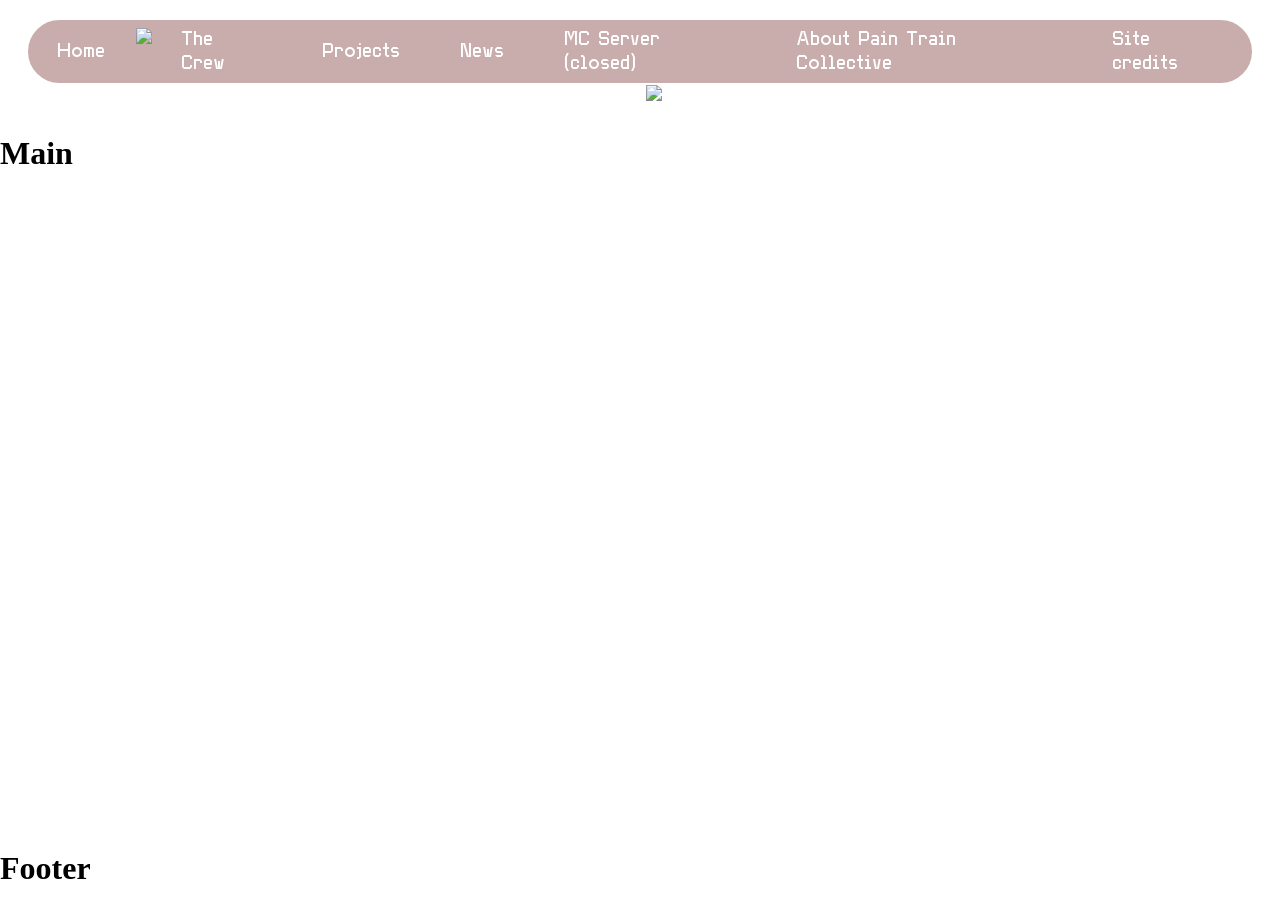
==== index.html @ ef08a2a0 "Pages test 1" ====
<!DOCTYPE html>
<html lang="en">
<head>
    <meta charset="UTF-8">
    <meta name="viewport" content="width=device-width, initial-scale=1.0">
    <title>Pain Train Collective Site</title>
    <link rel="stylesheet" href="CSS/Fonts.css">
    <link rel="stylesheet" href="CSS/index.css">
    <link rel="stylesheet" href="CSS/Navbar.css">

</head>
<body>
    <header>
        <nav>
            <input type="checkbox" id='active-sidebar'>
            <label for="active-sidebar" class="sidebar-open">
                <img src="Images/Open.png" width="32px" height="32px">
            </label>
            <img src="Images/PainTrainLogo.png" class="NavLogo-1">

            <div class="container-links">
                <label for="active-sidebar" class="sidebar-close">
                    <img src="Images/Close.png" width="32px" height="32px">
                </label>

            <a class="Home" href="#">Home</a>
            <img class="NavLogo-2" src="Images/PainTrainLogo.png">
            <a class="Crew" href="#">The Crew</a>
            <a class="Projects" href="#">Projects</a>
            <a class="News" href="#">News</a>
            <a class="MCserver" href="#">MC Server (closed)</a>
            <a class="AboutUs" href="#">About Pain Train Collective</a>
            <a class="Credits" href="#">Site credits</a>
            </div>
        </nav>

        <div class="Welcoming">
            <div class="inner-welcoming">
                <h1>Welcome to the</h1>
                <img src="Images/PainTrainLogo.png">
                <h1>Official Site!</h1>
            </div>
            <p>Thanks for visiting, and we hope you have fun looking around.</p>
        </div>

    </header>


    <main>
        <h1>Main</h1>
    </main>
    


    <footer>
        <h1>Footer</h1>
    </footer>


</body>
</html>
---- CSS/Fonts.css ----
@font-face {
  font-family: LightSans; /* set name */
  src: url(../Fonts/TypeLightSans.woff2); /* url of the font */
}

@font-face {
  font-family: Njal; /* set name */
  src: url(../Fonts/NjalBold-gx4E5.woff2); /* url of the font */
}
---- CSS/index.css ----
*{
    padding: 0;
    margin: 0;
}
:root {
    /* If this gets displayed, something messed up. meaning more work  /:  ) */
    background-image: url('../Images/BGs/DisplayERROR.png');
    background-size: 100%;
}
html, body {
    height: 100%;
    margin: 0;
}
body {
    display: flex;
    flex-direction: column;
}
header {
    height: 15vh;
}
main {
    flex: 1;
}
footer {
    height: 50px;
}
/* Don't mess with the above */

.Welcoming {
    display: flex;
    flex-direction: column;
}
.inner-welcoming {
    display: flex;
    flex-direction: row;
    justify-content: center;
    align-items: center;
}

.inner-welcoming h1 {
    font-family: Njal;
    color: white;
}

.inner-welcoming img {
    height: 8vh;
    padding-left: 2vw;
    padding-right: 2vw;
}

.Welcoming p {
    font-family: Njal;
    color: white;
    align-self: center;
}




























/* Extra small devices (phones, 600px and down) */
@media only screen and (max-width: 600px) {
    :root {
        background-image: url('../Images/BGs/600px.png');
        background-size: 100%;
    }
    .Welcoming {
        display: flex;
        flex-direction: column;
        justify-content: center;
        align-content: center;
        align-items: center;
    }

    .inner-welcoming {
        display: flex;
        flex-direction: row;
    }

    .inner-welcoming h1 {
        font-family: njal;
        color: white;
        font-size: large;
        align-self: center;
    }
    .inner-welcoming img {
        height: 6vh;
        padding-left: 2vw;
        padding-right: 2vw;
    }
    .Welcoming p {
        
    }
}

/* Small devices (portrait tablets and large phones, 600px and up) */
@media only screen and (min-width: 600px) {
    :root {
        background-image: url('../Images/BGs/TriedBG9.16.png');
        background-size: 100%;
    }
}

/* Medium devices (landscape tablets, 768px and up) */
@media only screen and (min-width: 768px) {
    :root {
        background-image: url('../Images/BGs/TriedBG9.16.png');
        background-size: 100%;
    }
}

/* Large devices (laptops/desktops, 992px and up) */
@media only screen and (min-width: 992px) {
    :root {
        background-image: url('../Images/BGs/SiteBG1.jpg');
        background-size: 100%;
    }
}

/* Extra large devices (large laptops and desktops, 1200px and up) */
@media only screen and (min-width: 1200px) {
    :root {
        background-image: url('../Images/BGs/SiteBG1.jpg');
        background-size: 100%;
    }

}

/* For 1920x1080p displays) */
@media only screen and (min-width: 1900px) {
    :root {
        background-image: url('../Images/BGs/SiteBG1.jpg');
        background-size: 100%;
    }

}



/* Hopefully this goes used 
@media only screen and (min-width: 1300px) {

}

@media only screen and (min-width: 1560px) {

}
*/
---- CSS/Navbar.css ----
nav {
    display: flex;
    height: 7vh;
    min-height: 60px;
    justify-content: flex-end;
    align-content: center;
    border-color: white;
    border-style: solid;
    border-width: 2px;
    border-radius: 50px;
    margin-left: 2vw;
    margin-right: 2vw;
    margin-top: 2vh;
    background-color: hsl(359, 23%, 47%, 50%);
}

nav .NavLogo-1 {
    display: none;
}

nav .NavLogo-2 {
    height: 3.6vw;
    margin-right: auto;
}

.container-links {
    height: 100%;
    width: 100%;
    display: flex;
    flex-direction: row;
    align-items: center;
}

nav a {
    height: 100%;
    padding: 0 30px;
    display: flex;
    align-items: center;
    text-decoration: none;
    color: white;
    font-family: Lightsans;
    font-size: larger;
}

nav a:hover {
    color: red;
}

.NavLogo {
    height: 6vh;
    margin-right: auto;
}

#active-sidebar, .sidebar-open, .sidebar-close {
    display: none;
}

@media only screen and (max-width: 982px) {
    .container-links {
        display: none;
        flex-direction: column;
        align-items: flex-start;
        position: fixed;
        top: 0;
        right: 0;
        z-index: 10;
        width: 60%;
        background-color: hsl(359, 23%, 47%, 50%);
        backdrop-filter: blur(10px);
    }

    nav .NavLogo-1 {
        display: flex;
        flex-direction: row;
        justify-self: center;
        align-self: center;
        height: 6vh;
        padding-right: 10px;
    }

    .NavLogo-2 {
        display: none;
    }
    
    .sidebar-open {
        display: flex;
        width: 32px;
        height: 32px;
        margin-left: 5vw;
        margin-right: auto;
        align-self: center;
        justify-self: center;
    }

    nav a {
        font-size: x-large;
        box-sizing: border-box;
        height: auto;
        width: 100%;
        padding: 3vh 30px;
        justify-content: flex-start;
    }

    .sidebar-open, .sidebar-close {
        display: block;
    }

    #active-sidebar:checked ~ .container-links {
        display: flex;
    }
}
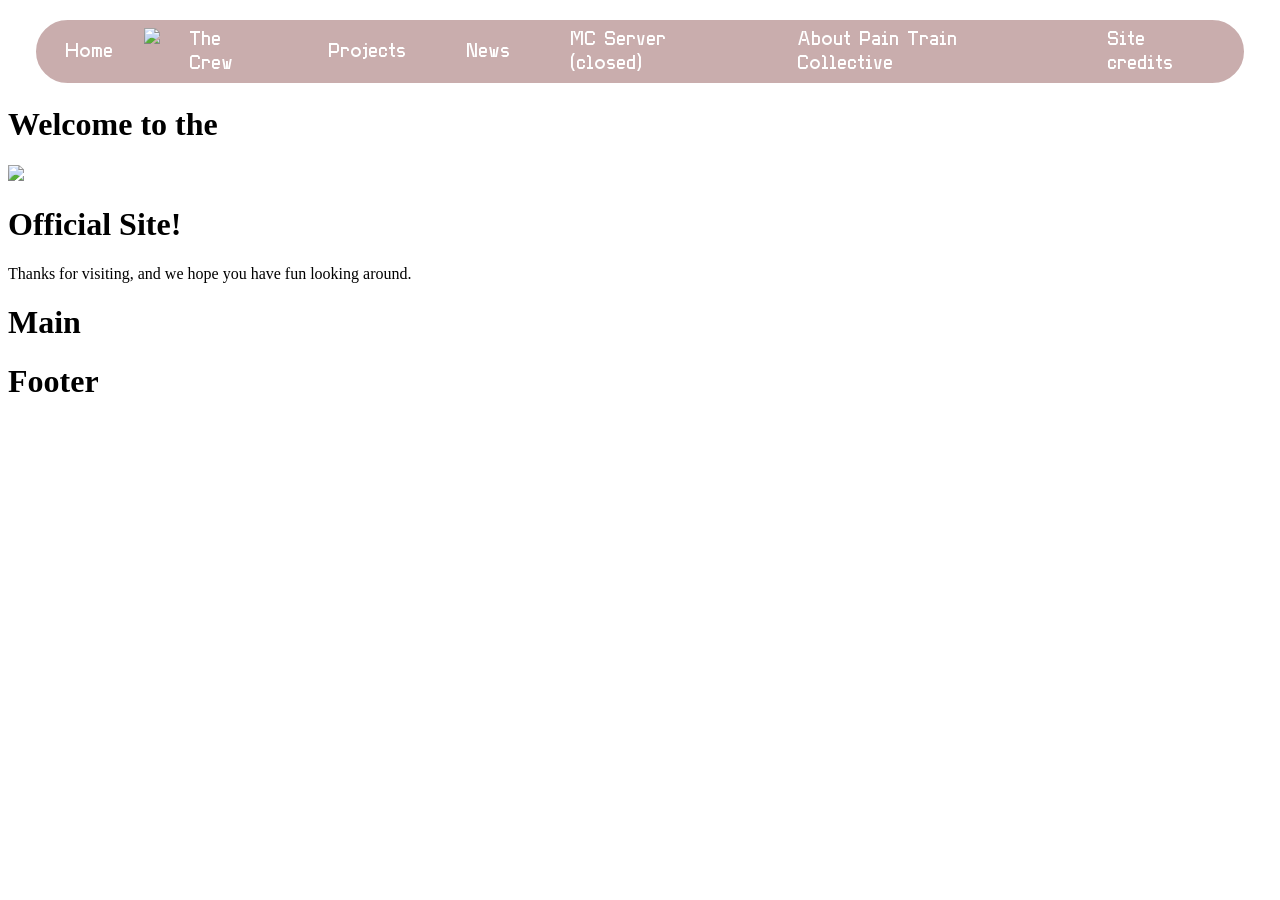
==== commit 4a72cc83: "Page test 3" ====
--- a/index.html
+++ b/index.html
@@ -5,7 +5,7 @@
     <meta name="viewport" content="width=device-width, initial-scale=1.0">
     <title>Pain Train Collective Site</title>
     <link rel="stylesheet" href="CSS/Fonts.css">
-    <link rel="stylesheet" href="CSS/index.css">
+    <link rel="stylesheet" href="CSS/Index.css">
     <link rel="stylesheet" href="CSS/Navbar.css">
 
 </head>
@@ -14,17 +14,17 @@
         <nav>
             <input type="checkbox" id='active-sidebar'>
             <label for="active-sidebar" class="sidebar-open">
-                <img src="Images/Open.png" width="32px" height="32px">
+                <img src='./images/Open.png' width="32px" height="32px">
             </label>
-            <img src="Images/PainTrainLogo.png" class="NavLogo-1">
+            <img src='./images/logo.png' class="NavLogo-1">
 
             <div class="container-links">
                 <label for="active-sidebar" class="sidebar-close">
-                    <img src="Images/Close.png" width="32px" height="32px">
+                    <img src='./images/close.png' width="32px" height="32px">
                 </label>
 
             <a class="Home" href="#">Home</a>
-            <img class="NavLogo-2" src="Images/PainTrainLogo.png">
+            <img class="NavLogo-2" src='./images/logo.png'>
             <a class="Crew" href="#">The Crew</a>
             <a class="Projects" href="#">Projects</a>
             <a class="News" href="#">News</a>
@@ -37,7 +37,7 @@
         <div class="Welcoming">
             <div class="inner-welcoming">
                 <h1>Welcome to the</h1>
-                <img src="Images/PainTrainLogo.png">
+                <img src='./images/logo.png'>
                 <h1>Official Site!</h1>
             </div>
             <p>Thanks for visiting, and we hope you have fun looking around.</p>
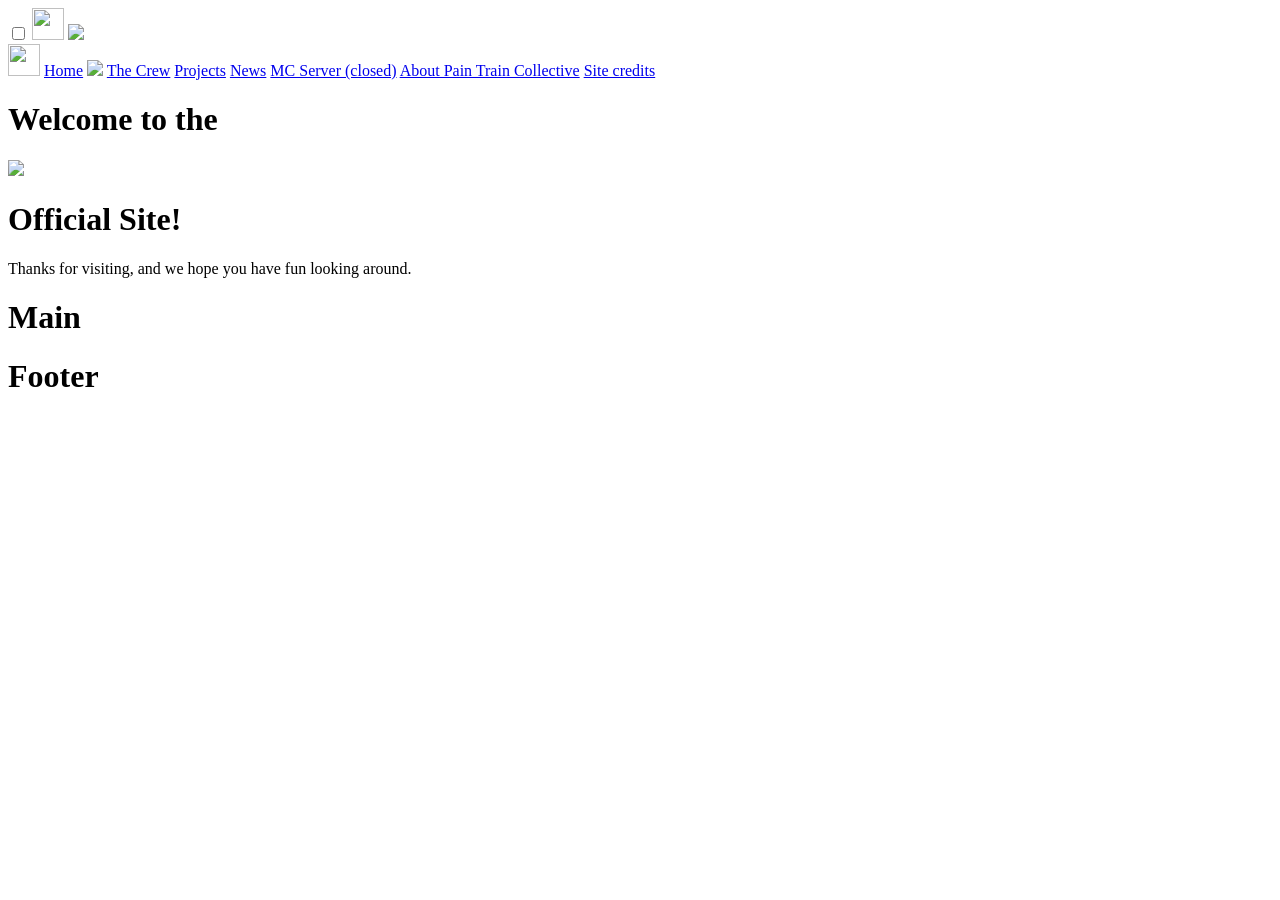
==== commit 48d2b439: "Page Test 3.9" ====
--- a/index.html
+++ b/index.html
@@ -14,17 +14,17 @@
         <nav>
             <input type="checkbox" id='active-sidebar'>
             <label for="active-sidebar" class="sidebar-open">
-                <img src='./images/Open.png' width="32px" height="32px">
+                <img src='./Images/OpenIcon.png' width="32px" height="32px">
             </label>
-            <img src='./images/logo.png' class="NavLogo-1">
+            <img src='./Images/PTClogo.png' class="NavLogo-1">
 
             <div class="container-links">
                 <label for="active-sidebar" class="sidebar-close">
-                    <img src='./images/close.png' width="32px" height="32px">
+                    <img src='./Images/OpenIcon.png' width="32px" height="32px">
                 </label>
 
             <a class="Home" href="#">Home</a>
-            <img class="NavLogo-2" src='./images/logo.png'>
+            <img class="NavLogo-2" src='./Images/PTClogo.png'>
             <a class="Crew" href="#">The Crew</a>
             <a class="Projects" href="#">Projects</a>
             <a class="News" href="#">News</a>
@@ -37,7 +37,7 @@
         <div class="Welcoming">
             <div class="inner-welcoming">
                 <h1>Welcome to the</h1>
-                <img src='./images/logo.png'>
+                <img src='./Images/PTClogo.png'>
                 <h1>Official Site!</h1>
             </div>
             <p>Thanks for visiting, and we hope you have fun looking around.</p>
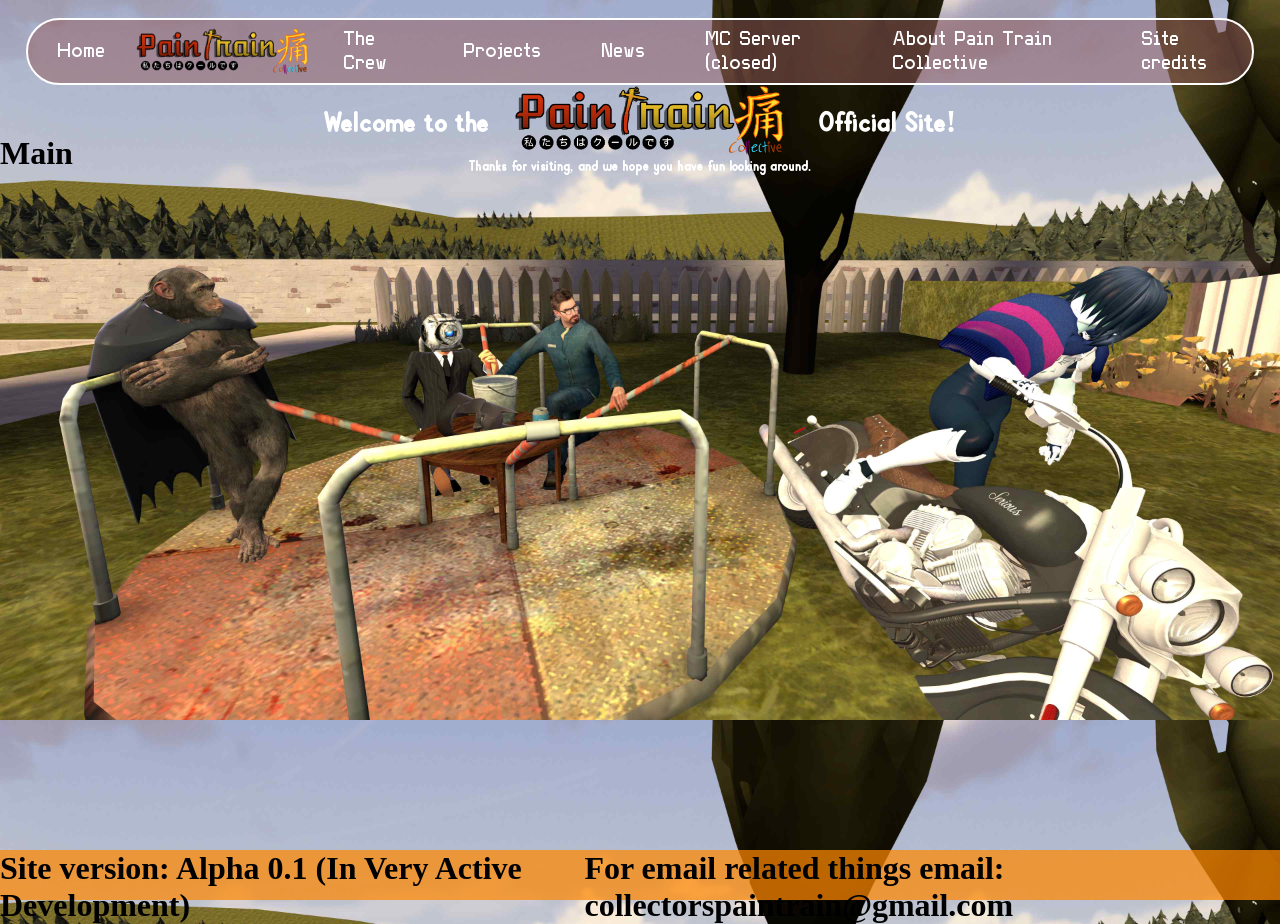
==== commit de113d97: "Last update for a while. Next commit will be big!" ====
--- a/index.html
+++ b/index.html
@@ -20,7 +20,7 @@
 
             <div class="container-links">
                 <label for="active-sidebar" class="sidebar-close">
-                    <img src='./Images/OpenIcon.png' width="32px" height="32px">
+                    <img src='./Images/CloseIcon.png' width="32px" height="32px">
                 </label>
 
             <a class="Home" href="#">Home</a>
@@ -53,7 +53,8 @@
 
 
     <footer>
-        <h1>Footer</h1>
+        <h1 class="Site-version">Site version: Alpha 0.1 (In Very Active Development)</h1>
+        <h1 class="email">For email related things email: collectorspaintrain@gmail.com</h1>
     </footer>
 
 
--- a/CSS/Fonts.css
+++ b/CSS/Fonts.css
@@ -0,0 +1,9 @@
+@font-face {
+  font-family: LightSans; /* set name */
+  src: url(../Fonts/TypeLightSans.woff2); /* url of the font */
+}
+
+@font-face {
+  font-family: Njal; /* set name */
+  src: url(../Fonts/NjalBold-gx4E5.woff2); /* url of the font */
+}
--- a/CSS/Index.css
+++ b/CSS/Index.css
@@ -0,0 +1,179 @@
+*{
+    padding: 0;
+    margin: 0;
+}
+:root {
+    /* If this gets displayed, something messed up. meaning more work  /:  ) */
+    background-image: url('./../Images/Backgrounds/DisplayERROR.png');
+    background-size: 100%;
+}
+html, body {
+    height: 100%;
+    margin: 0;
+}
+body {
+    display: flex;
+    flex-direction: column;
+}
+header {
+    height: 15vh;
+}
+main {
+    flex: 1;
+}
+footer {
+    height: 50px;
+}
+/* Don't mess with the above */
+
+.Welcoming {
+    display: flex;
+    flex-direction: column;
+}
+.inner-welcoming {
+    display: flex;
+    flex-direction: row;
+    justify-content: center;
+    align-items: center;
+}
+
+.inner-welcoming h1 {
+    font-family: Njal;
+    color: white;
+}
+
+.inner-welcoming img {
+    height: 8vh;
+    padding-left: 2vw;
+    padding-right: 2vw;
+}
+
+.Welcoming p {
+    font-family: Njal;
+    color: white;
+    align-self: center;
+}
+
+footer {
+    display: flex;
+    flex-direction: row;
+    background-color: rgba(255, 136, 0, 0.718);
+}
+
+footer .Site-version {
+    margin-right: auto;
+}
+
+
+
+
+
+
+
+
+
+
+
+
+
+
+
+
+
+
+
+
+
+
+
+
+/* Extra small devices (phones, 600px and down) */
+@media only screen and (max-width: 600px) {
+    :root {
+        background-image: url('./../Images/Backgrounds/TriedBG9.16.png');
+        background-size: 100%;
+    }
+    .Welcoming {
+        display: flex;
+        flex-direction: column;
+        justify-content: center;
+        align-content: center;
+        align-items: center;
+    }
+
+    .inner-welcoming {
+        display: flex;
+        flex-direction: row;
+    }
+
+    .inner-welcoming h1 {
+        font-family: njal;
+        color: white;
+        font-size: large;
+        align-self: center;
+    }
+    .inner-welcoming img {
+        height: 6vh;
+        padding-left: 2vw;
+        padding-right: 2vw;
+    }
+
+    footer h1 {
+        font-size: small;
+    }
+}
+
+/* Small devices (portrait tablets and large phones, 600px and up) */
+@media only screen and (min-width: 600px) {
+    :root {
+        background-image: url('./../Images/Backgrounds/TriedBG9.16.png');
+        background-size: 100%;
+    }
+}
+
+/* Medium devices (landscape tablets, 768px and up) */
+@media only screen and (min-width: 768px) {
+    :root {
+        background-image: url('./../Images/Backgrounds/TriedBG9.16.png');
+        background-size: 100%;
+    }
+}
+
+/* Large devices (laptops/desktops, 992px and up) */
+@media only screen and (min-width: 992px) {
+    :root {
+        background-image: url('./../Images/Backgrounds/Background.jpg');
+        background-size: 100%;
+    }
+}
+
+/* Extra large devices (large laptops and desktops, 1200px and up) */
+@media only screen and (min-width: 1200px) {
+    :root {
+        background-image: url('./../Images/Backgrounds/Background.jpg');
+        background-size: 100%;
+    }
+
+}
+
+/* For 1920x1080p displays) */
+@media only screen and (min-width: 1900px) {
+    :root {
+        background-image: url('./../Images/Backgrounds/Background.jpg');
+        background-size: 100%;
+    }
+
+}
+
+
+
+/* Hopefully this goes used 
+@media only screen and (min-width: 1300px) {
+
+}
+
+@media only screen and (min-width: 1560px) {
+
+}
+*/
+
--- a/CSS/Navbar.css
+++ b/CSS/Navbar.css
@@ -0,0 +1,163 @@
+nav {
+    display: flex;
+    height: 7vh;
+    min-height: 60px;
+    justify-content: flex-end;
+    align-content: center;
+    border-color: white;
+    border-style: solid;
+    border-width: 2px;
+    border-radius: 50px;
+    margin-left: 2vw;
+    margin-right: 2vw;
+    margin-top: 2vh;
+    background-color: hsl(359, 23%, 47%, 50%);
+}
+
+nav .NavLogo-1 {
+    display: none;
+}
+
+nav .NavLogo-2 {
+    height: 3.6vw;
+    margin-right: auto;
+}
+
+.container-links {
+    height: 100%;
+    width: 100%;
+    display: flex;
+    flex-direction: row;
+    align-items: center;
+}
+
+nav a {
+    height: 100%;
+    padding: 0 30px;
+    display: flex;
+    align-items: center;
+    text-decoration: none;
+    color: white;
+    font-family: Lightsans;
+    font-size: larger;
+}
+
+nav a:hover {
+    color: red;
+}
+
+.NavLogo {
+    height: 6vh;
+    margin-right: auto;
+}
+
+#active-sidebar, .sidebar-open, .sidebar-close {
+    display: none;
+}
+
+@media only screen and (max-width: 982px) {
+    .container-links {
+        display: none;
+        flex-direction: column;
+        align-items: flex-start;
+        position: fixed;
+        top: 0;
+        right: 0;
+        z-index: 10;
+        width: 60%;
+        background-color: hsl(359, 23%, 47%, 50%);
+        backdrop-filter: blur(10px);
+    }
+
+    nav .NavLogo-1 {
+        display: flex;
+        flex-direction: row;
+        justify-self: center;
+        align-self: center;
+        height: 6vh;
+        padding-right: 10px;
+    }
+
+    .NavLogo-2 {
+        display: none;
+    }
+    
+    .sidebar-open {
+        display: flex;
+        width: 32px;
+        height: 32px;
+        margin-left: 5vw;
+        margin-right: auto;
+        align-self: center;
+        justify-self: center;
+    }
+
+    nav a {
+        font-size: x-large;
+        box-sizing: border-box;
+        height: auto;
+        width: 100%;
+        padding: 3vh 30px;
+        justify-content: flex-start;
+    }
+
+    .sidebar-open, .sidebar-close {
+        display: block;
+    }
+
+    #active-sidebar:checked ~ .container-links {
+        display: flex;
+    }
+}
+
+
+
+
+
+
+
+
+
+
+
+
+
+
+
+
+
+
+
+
+
+
+
+
+
+
+
+
+
+
+
+
+
+
+
+
+
+
+
+
+
+
+
+
+
+
+
+
+
+
+
+
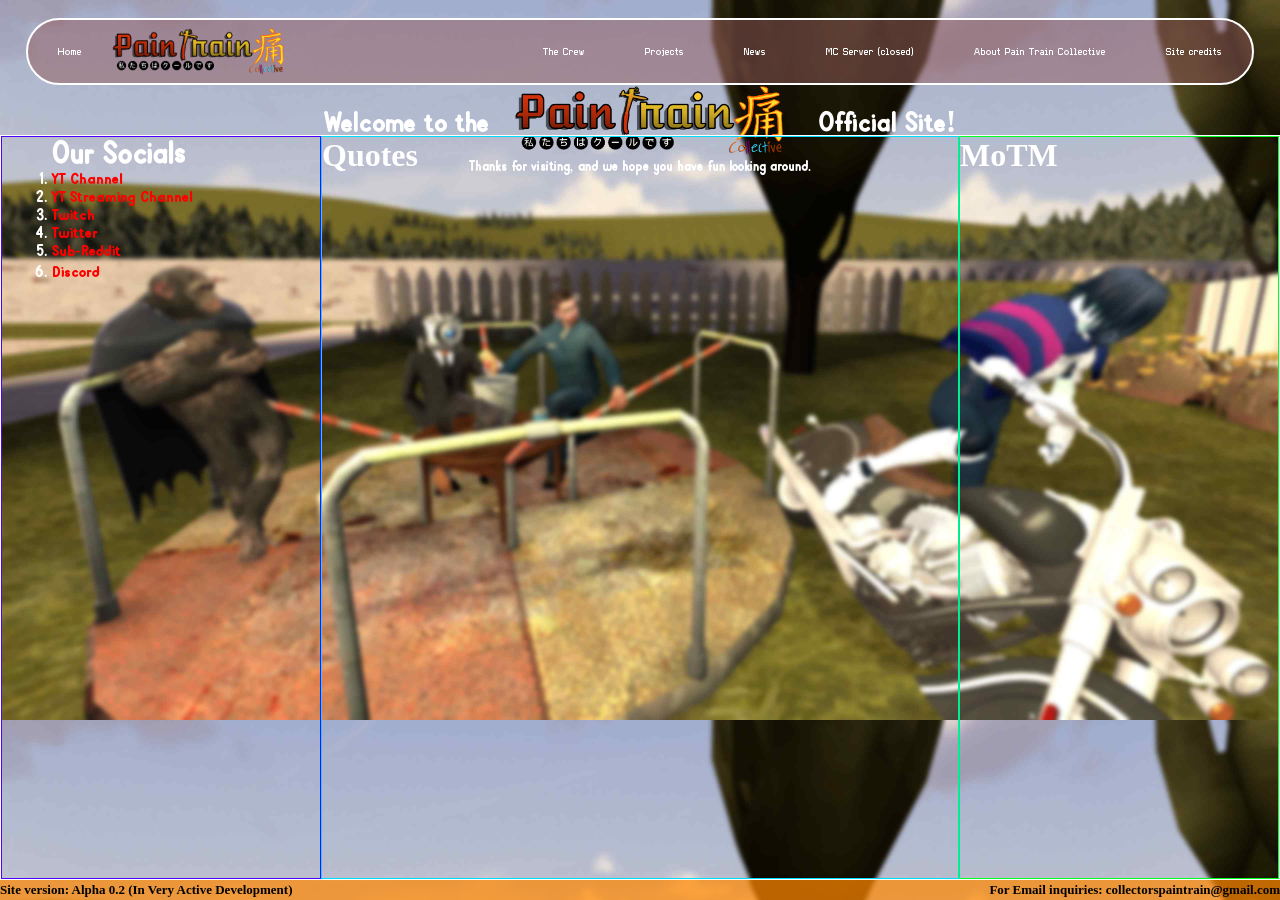
==== commit 37813022: "Added Socials area - Desktop & Mobile Has a lot of duped code, and might be kinda messy (At lest in " ====
--- a/index.html
+++ b/index.html
@@ -6,6 +6,7 @@
     <title>Pain Train Collective Site</title>
     <link rel="stylesheet" href="CSS/Fonts.css">
     <link rel="stylesheet" href="CSS/Index.css">
+    <link rel="stylesheet" href="CSS/Index-Mobile.css">
     <link rel="stylesheet" href="CSS/Navbar.css">
 
 </head>
@@ -46,15 +47,50 @@
     </header>
 
 
-    <main>
-        <h1>Main</h1>
+    <main class="TheMeat">
+
+        <div class="Socials">
+                <ol class="Desktop-Socials">
+                    <h1>Our Socials</h1>
+                    <li><a href="https://www.youtube.com/@PainTrainCollective">YT Channel</a></li>
+                    <li><a href="https://www.youtube.com/@pain-train-collective-streams">YT Streaming Channel</a></li>
+                    <li><a href="https://www.twitch.tv/pain_train_collective">Twitch</a></li>
+                    <li><a href="https://Twitter.com/PainTrainReal">Twitter</a></li>
+                    <li><a href="https://www.reddit.com/r/PainTrainCollective/">Sub-Reddit</a></li>
+                    <li><a href="https://discord.gg/6msvemScns">Discord</a></li>
+                </ol>
+                <div class="Mobile-Socials-Outer">
+                    <h1>Our Socials</h1>
+                    <div class="Mobile-Socials-Inner">
+                        <a href="https://www.youtube.com/@PainTrainCollective">YT Channel</a>
+                        <a href="https://www.youtube.com/@pain-train-collective-streams">YT Streaming Channel</a>
+                        <a href="https://www.twitch.tv/pain_train_collective">Twitch</a>
+                        <a href="https://Twitter.com/PainTrainReal">Twitter</a>
+                        <a href="https://www.reddit.com/r/PainTrainCollective/">Sub-Reddit</a>
+                        <a href="https://discord.gg/6msvemScns">Discord</a>
+                    </div>
+                </div>
+        </div>
+
+
+
+        <div class="Quotes">
+            <h1>Quotes</h1>
+        </div>
+
+
+
+        <div class="MoTM">
+            <h1>MoTM</h1>
+        </div>
+
     </main>
     
 
 
     <footer>
-        <h1 class="Site-version">Site version: Alpha 0.1 (In Very Active Development)</h1>
-        <h1 class="email">For email related things email: collectorspaintrain@gmail.com</h1>
+        <h1 class="Site-version">Site version: Alpha 0.2 (In Very Active Development)</h1>
+        <h1 class="email">For Email inquiries: collectorspaintrain@gmail.com</h1>
     </footer>
 
 
--- a/CSS/Index.css
+++ b/CSS/Index.css
@@ -1,3 +1,4 @@
+/* Stuff to make other stuff work right */
 *{
     padding: 0;
     margin: 0;
@@ -19,13 +20,18 @@
     height: 15vh;
 }
 main {
+    display: flex;
     flex: 1;
+    flex-wrap: nowrap;
 }
 footer {
-    height: 50px;
+    height: 20px;
 }
 /* Don't mess with the above */
 
+
+
+/* The top part of the site */
 .Welcoming {
     display: flex;
     flex-direction: column;
@@ -54,9 +60,74 @@
     align-self: center;
 }
 
+
+
+/* The middle part of the site */
+.TheMeat {
+    display: flex;
+    flex-direction: row;
+    border-style: solid;
+    border-color: white;
+    border-width: 1px;
+    color: white;
+}
+
+.TheMeat .Socials {
+    flex: 1;
+    border-style: solid;
+    border-color: rgb(76, 0, 255);
+    border-width: 1px;
+    font-family: Njal;
+    font-size: xx-large;
+}
+
+.Socials .Desktop-Socials {
+    margin-left: 50px;
+    font-family: Njal;
+    font-size: xx-large;
+}
+
+.Desktop-Socials a {
+    color: red;
+    text-decoration: none;
+}
+
+.Desktop-Socials a:hover {
+    color: white;
+}
+
+@media only screen and (max-width: 1458px) {
+    .Socials .Desktop-Socials {
+        font-size: large;
+    }
+}
+
+.Socials .Mobile-Socials-Outer {
+    display: none;
+}
+
+.TheMeat .Quotes {
+    flex: 2;
+    border-style: solid;
+    border-color: rgb(0, 221, 255);
+    border-width: 1px;
+}
+
+.TheMeat .MoTM {
+    flex: 1;
+    border-style: solid;
+    border-color: rgb(0, 255, 34);
+    border-width: 1px;
+}
+
+
+
+
+/* The bottom part of the site */
 footer {
     display: flex;
     flex-direction: row;
+    align-items: center;
     background-color: rgba(255, 136, 0, 0.718);
 }
 
@@ -64,85 +135,38 @@
     margin-right: auto;
 }
 
-
-
-
-
-
-
-
-
-
-
-
-
-
-
-
-
-
-
-
-
-
-
-
-/* Extra small devices (phones, 600px and down) */
-@media only screen and (max-width: 600px) {
-    :root {
-        background-image: url('./../Images/Backgrounds/TriedBG9.16.png');
-        background-size: 100%;
-    }
-    .Welcoming {
-        display: flex;
-        flex-direction: column;
-        justify-content: center;
-        align-content: center;
-        align-items: center;
-    }
-
-    .inner-welcoming {
-        display: flex;
-        flex-direction: row;
-    }
-
-    .inner-welcoming h1 {
-        font-family: njal;
-        color: white;
-        font-size: large;
-        align-self: center;
-    }
-    .inner-welcoming img {
-        height: 6vh;
-        padding-left: 2vw;
-        padding-right: 2vw;
-    }
-
-    footer h1 {
-        font-size: small;
-    }
-}
-
-/* Small devices (portrait tablets and large phones, 600px and up) */
-@media only screen and (min-width: 600px) {
-    :root {
-        background-image: url('./../Images/Backgrounds/TriedBG9.16.png');
-        background-size: 100%;
-    }
-}
-
-/* Medium devices (landscape tablets, 768px and up) */
-@media only screen and (min-width: 768px) {
-    :root {
-        background-image: url('./../Images/Backgrounds/TriedBG9.16.png');
-        background-size: 100%;
-    }
-}
+footer h1 {
+    font-size: small;
+}
+
+
+
+
+
+
+
+
+
+
+
+
+
+
+
+
+
+
+
+
+
+
+
+
 
 /* Large devices (laptops/desktops, 992px and up) */
 @media only screen and (min-width: 992px) {
     :root {
-        background-image: url('./../Images/Backgrounds/Background.jpg');
+        background-image: url('./../Images/Backgrounds/Background-blured.jpg');
         background-size: 100%;
     }
 }
@@ -150,7 +174,7 @@
 /* Extra large devices (large laptops and desktops, 1200px and up) */
 @media only screen and (min-width: 1200px) {
     :root {
-        background-image: url('./../Images/Backgrounds/Background.jpg');
+        background-image: url('./../Images/Backgrounds/Background-blured.jpg');
         background-size: 100%;
     }
 
@@ -159,7 +183,7 @@
 /* For 1920x1080p displays) */
 @media only screen and (min-width: 1900px) {
     :root {
-        background-image: url('./../Images/Backgrounds/Background.jpg');
+        background-image: url('./../Images/Backgrounds/Background-blured.jpg');
         background-size: 100%;
     }
 
--- a/CSS/Index-Mobile.css
+++ b/CSS/Index-Mobile.css
@@ -0,0 +1,203 @@
+/* Extra small devices (phones, 600px and down) */
+@media only screen and (max-width: 600px) {
+    :root {
+        background-image: url('./../Images/Backgrounds/TriedBG9.16.png');
+        background-size: 100%;
+    }
+    .Welcoming {
+        display: flex;
+        flex-direction: column;
+        justify-content: center;
+        align-content: center;
+        align-items: center;
+    }
+
+    .inner-welcoming {
+        display: flex;
+        flex-direction: row;
+    }
+
+    .inner-welcoming h1 {
+        font-family: njal;
+        color: white;
+        font-size: large;
+        align-self: center;
+    }
+    .inner-welcoming img {
+        height: 6vh;
+        padding-left: 2vw;
+        padding-right: 2vw;
+    }
+
+    main {
+        height: 300vw;
+    }
+
+    .TheMeat {
+        display: flex;
+        flex-direction: column;
+    }
+
+    .Socials .Desktop-Socials {
+        display: none;
+    }
+
+    .Socials .Mobile-Socials-Outer {
+        display: flex;
+        flex-direction: column;
+        align-items: center;
+        margin-top: 30px;
+    }
+
+    .Mobile-Socials-Outer h1 {
+        text-decoration: underline;
+        font-size: x-large;
+    }
+
+    .Socials .Mobile-Socials-Inner {
+        display: flex;
+        margin-top: 15px;
+        gap: 30px;
+        flex-wrap: wrap;
+        justify-content: center;
+    }
+    .Mobile-Socials-Inner a {
+        color: cyan;
+        text-decoration: none;
+        font-size: large;
+    }
+
+    .TheMeat .Quotes {
+        order: 3;
+        flex: 1;
+    }
+
+    .TheMeat .MoTM {
+        order: 2;
+        flex: 2;
+    }
+
+    footer h1 {
+        display: flex;
+        font-size: xx-small;
+    }
+}
+
+
+
+
+
+
+
+
+
+
+
+
+
+
+
+
+
+
+
+
+
+
+
+
+
+
+
+
+
+
+
+
+
+
+
+
+
+
+
+
+
+
+
+
+
+
+
+
+
+
+
+
+
+
+
+
+
+
+
+
+
+
+
+
+
+
+
+
+
+
+
+
+
+
+
+
+
+
+
+
+
+
+
+
+
+
+
+
+
+
+
+
+
+
+
+
+
+
+
+
+
+
+/*
+ Small devices (portrait tablets and large phones, 600px and up) 
+@media only screen and (min-width: 600px) {
+    :root {
+        background-image: url('./../Images/Backgrounds/TriedBG9.16.png');
+        background-size: 100%;
+    }
+}
+
+ Medium devices (landscape tablets, 768px and up) 
+@media only screen and (min-width: 768px) {
+    :root {
+        background-image: url('./../Images/Backgrounds/TriedBG9.16.png');
+        background-size: 100%;
+    }
+}
+*/
--- a/CSS/Navbar.css
+++ b/CSS/Navbar.css
@@ -55,6 +55,54 @@
     display: none;
 }
 
+
+
+
+
+
+
+
+
+
+
+
+
+
+
+
+
+
+
+
+
+
+
+
+
+
+
+
+
+
+
+
+
+
+
+
+
+
+
+
+
+
+
+@media only screen and (max-width: 1458px) {
+    nav a {
+        font-size: x-small;
+    }
+}
+
 @media only screen and (max-width: 982px) {
     .container-links {
         display: none;
@@ -93,7 +141,7 @@
     }
 
     nav a {
-        font-size: x-large;
+        font-size: large;
         box-sizing: border-box;
         height: auto;
         width: 100%;
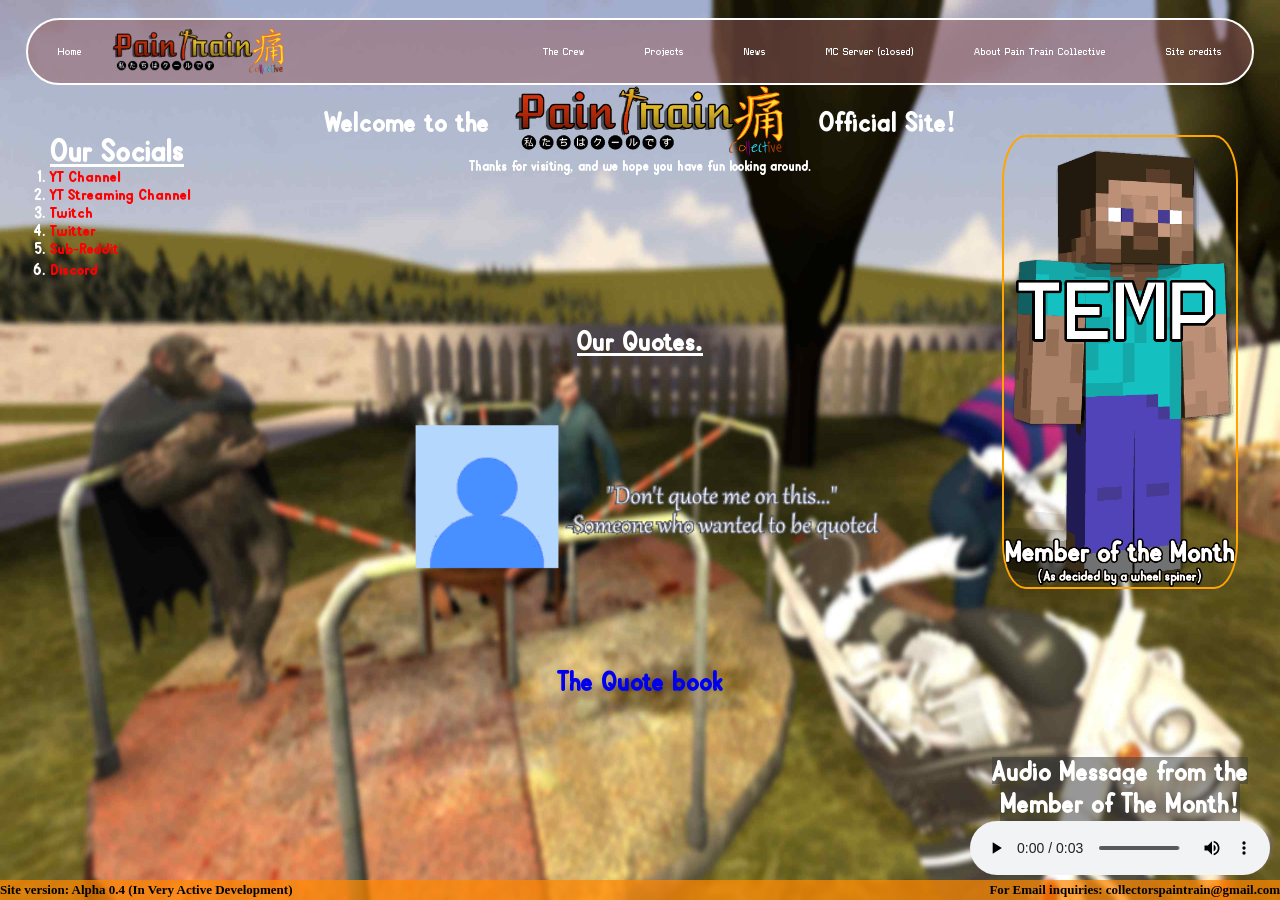
==== commit 3a462e33: "Finished the home page well enough. Alpha 1.o, the last version before Beta. I should have a really " ====
--- a/index.html
+++ b/index.html
@@ -75,13 +75,21 @@
 
 
         <div class="Quotes">
-            <h1>Quotes</h1>
+            <!--There is no <img> for the gif. It's the background of the div-->
+            <h1>Our Quotes.</h1>
+            <span></span>
+            <a href="./Pages/QuoteBook.HTML">The Quote book</a>
         </div>
 
 
 
         <div class="MoTM">
-            <h1>MoTM</h1>
+            <img src="./Images/MemberOfTheMonth.png">
+            <div class="MoTM-Inner">
+                <h1 >Audio Message from the</h1>
+                <h1 class="MoTM-text">Member of The Month!</h1>
+                <audio class="MoTM-audio" controls src="./Sounds/BlaineMoTM1.mp3"></audio>
+            </div>
         </div>
 
     </main>
@@ -89,7 +97,7 @@
 
 
     <footer>
-        <h1 class="Site-version">Site version: Alpha 0.2 (In Very Active Development)</h1>
+        <h1 class="Site-version">Site version: Alpha 0.4 (In Very Active Development)</h1>
         <h1 class="email">For Email inquiries: collectorspaintrain@gmail.com</h1>
     </footer>
 
--- a/CSS/Index.css
+++ b/CSS/Index.css
@@ -66,17 +66,23 @@
 .TheMeat {
     display: flex;
     flex-direction: row;
+/*
     border-style: solid;
     border-color: white;
     border-width: 1px;
+*/
     color: white;
 }
 
 .TheMeat .Socials {
     flex: 1;
+
+/*
     border-style: solid;
     border-color: rgb(76, 0, 255);
     border-width: 1px;
+*/
+
     font-family: Njal;
     font-size: xx-large;
 }
@@ -85,6 +91,10 @@
     margin-left: 50px;
     font-family: Njal;
     font-size: xx-large;
+}
+
+.Socials h1 {
+    text-decoration: underline;
 }
 
 .Desktop-Socials a {
@@ -107,19 +117,79 @@
 }
 
 .TheMeat .Quotes {
+    background-image: url('./../Images/TempQuotesFinal.gif');
+    background-repeat: no-repeat;
+    background-size: 75%;
+    background-position: center;
+    display: flex;
+    flex-direction: column;
+    justify-content: center;
     flex: 2;
+
+/*
     border-style: solid;
     border-color: rgb(0, 221, 255);
     border-width: 1px;
+*/
+
+}
+
+.Quotes h1 {
+    align-self: center;
+    font-family: Njal;
+    text-decoration: underline;
+}
+
+.Quotes span {
+    height: 32vh;
+}
+
+.Quotes a {
+    align-self: center;
+    font-family: Njal;
+    text-decoration: none;
+    margin-top: 20px;
+    font-size: xx-large;
+}
+
+.Quotes a:hover {
+    color: white;
 }
 
 .TheMeat .MoTM {
+    display: flex;
+    flex-direction: column;
     flex: 1;
+
+/*
     border-style: solid;
     border-color: rgb(0, 255, 34);
     border-width: 1px;
-}
-
+*/
+}
+
+.MoTM img {
+    height: 50vh;
+    margin-left: auto;
+    margin-right: auto;
+    margin-bottom: auto;
+    border-style: solid;
+    border-radius: 10%;
+    border-width: 2px;
+    border-color: orange;
+}
+
+.MoTM .MoTM-Inner {
+    display: flex;
+    flex-direction: column;
+    align-items: center;
+    margin-bottom: 5px;
+    font-family: Njal;
+}
+
+.MoTM-Inner h1 {
+    background-color: rgba(60, 60, 60, 0.53);
+}
 
 
 
@@ -163,31 +233,7 @@
 
 
 
-/* Large devices (laptops/desktops, 992px and up) */
-@media only screen and (min-width: 992px) {
-    :root {
-        background-image: url('./../Images/Backgrounds/Background-blured.jpg');
-        background-size: 100%;
-    }
-}
-
-/* Extra large devices (large laptops and desktops, 1200px and up) */
-@media only screen and (min-width: 1200px) {
-    :root {
-        background-image: url('./../Images/Backgrounds/Background-blured.jpg');
-        background-size: 100%;
-    }
-
-}
-
-/* For 1920x1080p displays) */
-@media only screen and (min-width: 1900px) {
-    :root {
-        background-image: url('./../Images/Backgrounds/Background-blured.jpg');
-        background-size: 100%;
-    }
-
-}
+
 
 
 
--- a/CSS/Index-Mobile.css
+++ b/CSS/Index-Mobile.css
@@ -2,6 +2,7 @@
 @media only screen and (max-width: 600px) {
     :root {
         background-image: url('./../Images/Backgrounds/TriedBG9.16.png');
+        background-repeat: round;
         background-size: 100%;
     }
     .Welcoming {
@@ -68,15 +69,84 @@
     }
 
     .TheMeat .Quotes {
+        display: flex;
+        flex-direction: column;
+        background-image: url('./../Images/TempQuotesFinal.gif');
+        background-size: 75%;
+        background-repeat: no-repeat;
+        background-position: center;
         order: 3;
         flex: 1;
     }
 
+    .Quotes h1 {
+        font-size: x-large;
+        font-family: Njal;
+        align-self: center;
+        text-decoration: underline;
+    }
+
+    .Quotes span {
+        display: none;
+    }
+
+    .Quotes a {
+        font-size: x-large;
+        margin-top: auto;
+        margin-bottom: 5px;
+        font-family: Njal;
+        align-self: center;
+        color: aqua;
+        text-decoration: none;
+    }
+
     .TheMeat .MoTM {
+        display: flex;
+        flex-direction: row;
+        
         order: 2;
         flex: 2;
     }
 
+    .MoTM img {
+        display: flex;
+        align-self: center;
+        border-style: solid;
+        border-radius: 10%;
+        border-width: 2px;
+        border-color: orange;
+        height: 30vh;
+    }
+
+    .MoTM-Inner {
+        display: flex;
+        flex: 1;
+        flex-direction: column;
+        border-style: solid;
+        border-radius: 10%;
+        border-width: 1px;
+        border-color: rgb(1, 133, 249);
+    }
+
+    .MoTM-audio {
+        display: flex;
+        align-self: center;
+        width: 250px;
+        margin-top: auto;
+    }
+
+    .MoTM h1 {
+        font-family: Njal;
+        font-size: larger;
+        align-self: center;
+        margin-top: 5px;
+        background-color: rgba(60, 60, 60, 0);
+    }
+
+    .MoTM .MoTM-text {
+        color: orange;
+    }
+
     footer h1 {
         display: flex;
         font-size: xx-small;
@@ -184,20 +254,63 @@
 
 
 
-/*
- Small devices (portrait tablets and large phones, 600px and up) 
+
+/* Small devices (portrait tablets and large phones, 600px and up) */
 @media only screen and (min-width: 600px) {
     :root {
         background-image: url('./../Images/Backgrounds/TriedBG9.16.png');
-        background-size: 100%;
-    }
-}
-
- Medium devices (landscape tablets, 768px and up) 
+        background-repeat: round;
+        background-size: 100%;
+    }
+}
+
+/* Medium devices (landscape tablets, 768px and up) */
 @media only screen and (min-width: 768px) {
     :root {
         background-image: url('./../Images/Backgrounds/TriedBG9.16.png');
-        background-size: 100%;
-    }
-}
-*/
+        background-repeat: round;
+        background-size: 100%;
+    }
+}
+
+/* Large devices (laptops/desktops, 992px and up) */
+@media only screen and (min-width: 992px) {
+    :root {
+        background-image: url('./../Images/Backgrounds/Background-blured.jpg');
+        background-repeat: round;
+        background-size: 100%;
+    }
+}
+
+/* For Ipad fix */
+@media only screen and (min-width: 1024px) and (max-width: 1124px) and (min-height: 1300px) {
+    :root {
+        background-image: url('./../Images/Backgrounds/TriedBG9.16.png');
+        background-repeat: round;
+        background-size: 100%;
+    }
+
+}
+
+
+
+
+/* Extra large devices (large laptops and desktops, 1200px and up) */
+@media only screen and (min-width: 1200px) {
+    :root {
+        background-image: url('./../Images/Backgrounds/Background-blured.jpg');
+        background-repeat: round;
+        background-size: 100%;
+    }
+
+}
+
+/* For 1920x1080p displays) */
+@media only screen and (min-width: 1900px) {
+    :root {
+        background-image: url('./../Images/Backgrounds/Background-blured.jpg');
+        background-repeat: round;
+        background-size: 100%;
+    }
+
+}
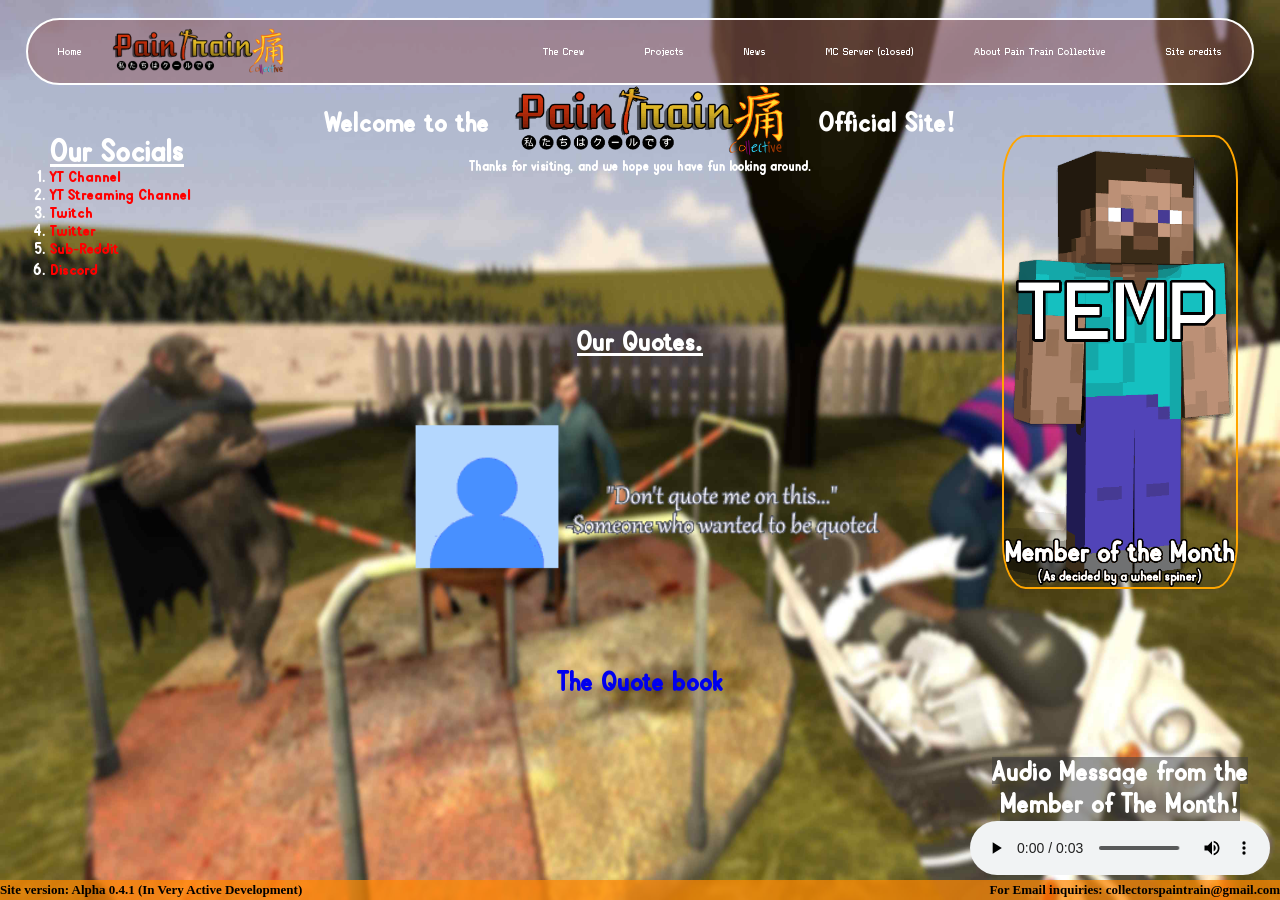
==== commit e0a58099: "Fixed a dev thing I left on. READ LAST COMMIT." ====
--- a/index.html
+++ b/index.html
@@ -97,7 +97,7 @@
 
 
     <footer>
-        <h1 class="Site-version">Site version: Alpha 0.4 (In Very Active Development)</h1>
+        <h1 class="Site-version">Site version: Alpha 0.4.1 (In Very Active Development)</h1>
         <h1 class="email">For Email inquiries: collectorspaintrain@gmail.com</h1>
     </footer>
 
--- a/CSS/Index-Mobile.css
+++ b/CSS/Index-Mobile.css
@@ -122,10 +122,12 @@
         display: flex;
         flex: 1;
         flex-direction: column;
+    /*
         border-style: solid;
         border-radius: 10%;
         border-width: 1px;
         border-color: rgb(1, 133, 249);
+    */
     }
 
     .MoTM-audio {
